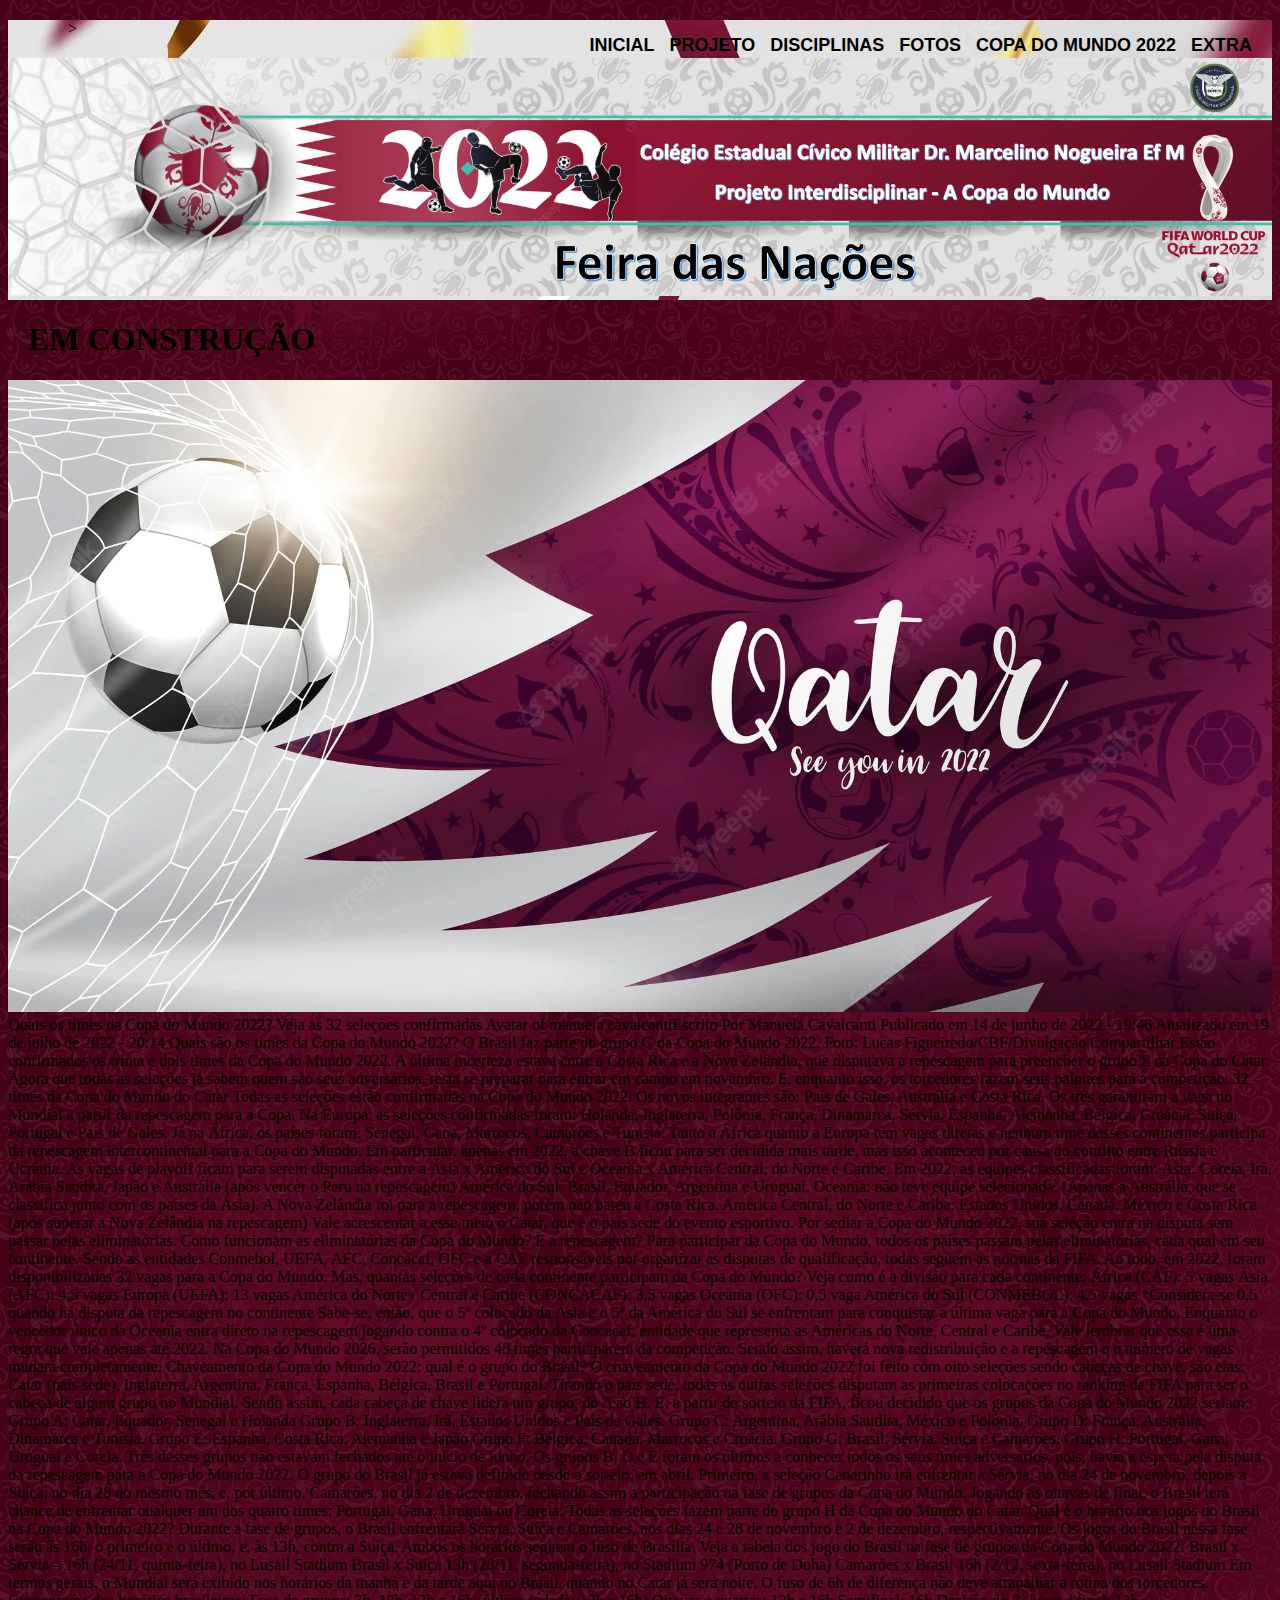
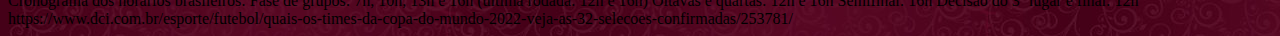
==== bandeiras.html @ 85e20888 "config nav" ====
<!DOCTYPE html>
<html lang="pt-br">
    <head>
        <meta charset="UTF-8">
        <meta http-equiv="X-UA-Compatible" content="IE=edge">
        <meta name="viewport" content="width=device-width, initial-scale=1.0">
        <title>PROJETO Feira das Nações</title>
        
        <link rel="stylesheet" href="style.css">
    </head>
    <body>
        <header>
            <div class="menu">
                <Nav>
                    <ul>
                        <li><a href="extra.html">EXTRA</a></li>>
                        <li><a href="copa2022.html">COPA DO MUNDO 2022</a></li>
                        <li><a href="fotos.html">FOTOS</a></li>
                        <li><a href="disciplina.html">DISCIPLINAS</a></li>
                        <li><a href="projeto.html">PROJETO</a></li>
                        <li><a href="index.html">INICIAL</a></li>
                    </ul>
                </Nav>
            </div>
            <img id="capa" src="imagens/capa3.png">
        </header>
        <div>
            <h1><strong>EM CONSTRUÇÃO</strong></h1>
        </div>
        <footer>
            <img id="rodape" src="imagens/fundo44.webp" alt="CCMPR Projeto Interdiciplinar 2022 _ Copa das Nações">
        </footer>
    </body>
</html>




Quais os times da Copa do Mundo 2022? Veja as 32 seleções confirmadas
Avatar of manuela cavalcantiEscrito Por Manuela Cavalcanti Publicado em 14 de junho de 2022 - 19:46 Atualizado em 19 de julho de 2022 - 20:14
Quais são os times da Copa do Mundo 2022?
O Brasil faz parte do grupo G da Copa do Mundo 2022. Foto: Lucas Figueiredo/CBF/Divulgação
 Compartilhar
Estão confirmados os trinta e dois times da Copa do Mundo 2022. A última incerteza estava entre a Costa Rica e a Nova Zelândia, que disputava a repescagem para preencher o grupo E da Copa do Catar. Agora que todas as seleções já sabem quem são seus adversários, resta se preparar para entrar em campo em novembro. E, enquanto isso, os torcedores fazem seus palpites para a competição.


 32 times da Copa do Mundo do Catar
Todas as seleções estão confirmadas na Copa do Mundo 2022. Os novos integrantes são: País de Gales, Austrália e Costa Rica. Os três garantiram a vaga no Mundial a partir da repescagem para a Copa.

Na Europa, as seleções confirmadas foram: Holanda, Inglaterra, Polônia, França, Dinamarca, Sérvia, Espanha, Alemanha, Bélgica, Croácia, Suíça, Portugal e País de Gales.

Já na África, os países foram: Senegal, Gana, Marrocos, Camarões e Tunisia.

Tanto a África quanto a Europa têm vagas diretas e nenhum time desses continentes participa da repescagem intercontinental para a Copa do Mundo. Em particular, apenas em 2022, a chave B ficou para ser decidida mais tarde, mas isso aconteceu por causa do conflito entre Rússia e Ucrânia.

As vagas de playoff ficam para serem disputadas entre a Ásia x América do Sul e Oceania x América Central, do Norte e Caribe. Em 2022, as equipes classificadas foram:


Ásia: Coreia, Irã, Arábia Saudita, Japão e Austrália (após vencer o Peru na repescagem)

América do Sul: Brasil, Equador, Argentina e Uruguai.

Oceania: não teve equipe selecionada. (Apenas a Austrália, que se classifica junto com os países da Ásia). A Nova Zelândia foi para a repescagem, porém não bateu a Costa Rica.

América Central, do Norte e Caribe: Estados Unidos, Canadá, México e Costa Rica (após superar a Nova Zelândia na repescagem)

Vale acrescentar a esse meio o Catar, que é o país sede do evento esportivo. Por sediar a Copa do Mundo 2022, sua seleção entra na disputa sem passar pelas eliminatórias.

Como funcionam as eliminatórias da Copa do Mundo? E a repescagem?
Para participar da Copa do Mundo, todos os países passam pelas eliminatórias, cada qual em seu continente. Sendo as entidades Conmebol, UEFA, AFC, Concacaf, OFC e a CAF responsáveis por organizar as disputas de qualificação, todas seguem as normas da FIFA.

Ao todo, em 2022, foram disponibilizadas 32 vagas para a Copa do Mundo. Mas, quantas seleções de cada continente participam da Copa do Mundo?

Veja como é a divisão para cada continente:

África (CAF): 5 vagas
Ásia (AFC): 4,5 vagas
Europa (UEFA): 13 vagas
América do Norte / Central e Caribe (CONCACAF): 3,5 vagas
Oceania (OFC): 0,5 vaga
América do Sul (CONMEBOL): 4,5 vagas

*Considera-se 0,5 quando há disputa da repescagem no continente

Sabe-se, então, que o 5º colocado da Ásia e o 5º da América do Sul se enfrentam para conquistar a última vaga para a Copa do Mundo. Enquanto o vencedor único da Oceania entra direto na repescagem jogando contra o 4º colocado da Concacaf, entidade que representa as Américas do Norte, Central e Caribe.


Vale lembrar que essa é uma regra que vale apenas até 2022. Na Copa do Mundo 2026, serão permitidos 48 times participarem da competição. Sendo assim, haverá nova redistribuição e a repescagem e o número de vagas mudará completamente.

Chaveamento da Copa do Mundo 2022: qual é o grupo do Brasil?
O chaveamento da Copa do Mundo 2022 foi feito com oito seleções sendo cabeças de chave, são elas: Catar (país sede), Inglaterra, Argentina, França, Espanha, Bélgica, Brasil e Portugal. Tirando o país sede, todas as outras seleções disputam as primeiras colocações no ranking da FIFA para ser o cabeça de algum grupo no Mundial.

Sendo assim, cada cabeça de chave lidera um grupo, do A ao H. E, a partir do sorteio da FIFA, ficou decidido que os grupos da Copa do Mundo 2022 seriam:


Grupo A: Catar, Equador, Senegal e Holanda
Grupo B: Inglaterra, Irã, Estados Unidos e País de Gales.
Grupo C: Argentina, Arábia Saudita, México e Polônia.
Grupo D: França, Austrália, Dinamarca e Tunísia.
Grupo E: Espanha, Costa Rica, Alemanha e Japão
Grupo F: Bélgica, Canadá, Marrocos e Croácia.
Grupo G: Brasil, Sérvia, Suíça e Camarões.
Grupo H: Portugal, Gana, Uruguai e Coreia.

Três desses grupos não estavam fechados até o início de junho. Os grupos B, D e E foram os últimos a conhecer todos os seus times adversários, pois, havia a espera pela disputa da repescagem para a Copa do Mundo 2022.

O grupo do Brasil já estava definido desde o sorteio, em abril. Primeiro, a seleção Canarinho irá enfrentar a Sérvia, no dia 24 de novembro, depois a Suíça, no dia 28 do mesmo mês, e, por último, Camarões, no dia 2 de dezembro, fechando assim a participação na fase de grupos da Copa do Mundo.


Jogando as oitavas de final, o Brasil terá chance de enfrentar qualquer um dos quatro times: Portugal, Gana, Uruguai ou Coreia. Todas as seleções fazem parte do grupo H da Copa do Mundo do Catar.

Qual é o horário dos jogos do Brasil na Copa do Mundo 2022?
Durante a fase de grupos, o Brasil enfrentará Sérvia, Suíça e Camarões, nos dias 24 e 28 de novembro e 2 de dezembro, respectivamente. Os jogos do Brasil nessa fase serão às 16h, o primeiro e o último, e, às 13h, contra a Suíça. Ambos os horários seguem o fuso de Brasília.

Veja a tabela dos jogo do Brasil na fase de grupos da Copa do Mundo 2022:

Brasil x Sérvia – 16h (24/11, quinta-feira), no Lusail Stadium
Brasil x Suíça 13h (28/11, segunda-feira), no Stadium 974 (Porto de Doha)
Camarões x Brasil 16h (2/12, sexta-feira), no Lusail Stadium


Em termos gerais, o Mundial será exibido nos horários da manhã e da tarde aqui no Brasil, quando no Catar já será noite. O fuso de 6h de diferença não deve atrapalhar a rotina dos torcedores.

Cronograma dos horários brasileiros:

Fase de grupos: 7h, 10h, 13h e 16h (última rodada: 12h e 16h)
Oitavas e quartas: 12h e 16h
Semifinal: 16h
Decisão do 3º lugar e final: 12h

https://www.dci.com.br/esporte/futebol/quais-os-times-da-copa-do-mundo-2022-veja-as-32-selecoes-confirmadas/253781/
---- style.css ----
nav li {
    display: inline;
    font: 1.1em sans-serif;
    float: right;
    margin: 15px 0 0 15px;
    text-decoration: none;
}

nav a {
    color: rgb(0, 0, 0);
    text-transform: uppercase;
    font-weight: bold;
    font-size: 18px;
    text-decoration: none;
}

nav a:hover {
    font-size: 18px;
    color: rgb(255, 255, 255);
}

body {
    background-image:url("imagens/fundo33.jpg");
}

#capa {
    width: 100%;
    float: center;
}

header { 
    background-image:url("imagens/fundo9.webp");
}

.titulo {
    color: #ffffff;
    text-align: center;
    margin: 30px;
}

h1 {
    border: 3px;
    font-size: 2em;
    font-weight: bolder; 
}

h2 {
    border: 3px;
    font-size: 1.5em;
    font-weight: bolder; 
}

.texto-principal {
    margin-right: 20%; 
}

div {
    margin: 20px;
}

h3 {
    color:  #ffffff;
    margin-left: 40px;
    margin-right: 20px;
    text-align: justify;
    font-weight: bolder;
    font-size: 1.3em;
}

p {
    color:  #ffffff;
    margin-left: 40px;
    text-align: justify;
    margin-right: 20px;
    font-size: 1.05em;
    margin-top: 5px;
    margin-bottom: 5px;
}

li {
    color:  #ffffff;
    margin-left: 40px;
    margin-right: 20px;
    text-align: justify;
    font-size: 1.05em;
    margin-top: 5px;
    margin-bottom: 5px;
}

.itens {
	color:  black;
	text-decoration: underline;
}

.tabela {
    align-items: center;
}

table {
    color:  black;
    margin-left: 40px;
    border-color: black;
    margin-right: 20px;
    font-size: 1em;
    align-items: center;
    border: 1px black;
}

th {
    color:  black;
    margin-left: 40px;
    text-align: center;
    font-size: 1.05em;
}
td {
    color:  black;
    text-align: center;
    font-size: 1.05em;
}

#bandeira {
    width: 80px;
    text-align: center;
    border: 0.1px solid black;
}

#carouselExampleInterval{
    size: 30%;
    width: 50px;
}

.mascot {
    height: 300px;
    justify-content: center;
    margin: 20px;
}

#bandeiras {
    width: 100px;
    text-align: center;
    border: 0.1px solid black;
}

.copa {
    height: 300px;
    justify-content: center;
    margin: 20px;
}

#mapa {
    width: 70%;
    justify-content: center;
}

#Ranking{
    color: black;
    background-image: url(imagens/3267214-fundo-branco-limpo-moderno-grátis-vetor.jpg);
    width: 100%;
    float: center;
}

.Ranking{
    color: black;
}
td, li {
    color: black;
}

.mascote {
    width: 20%;
    justify-content: left;
    margin-left: 20px;
}

.container {
    display: flex;
    align-items: center;
    justify-content: center; 
}

h4 {
    color:  #ffffff;
    margin: 20px;
    text-align: justify;
    font-size: 1.05em;
}

#rodape {
    width: 100%;
    float: center;
}
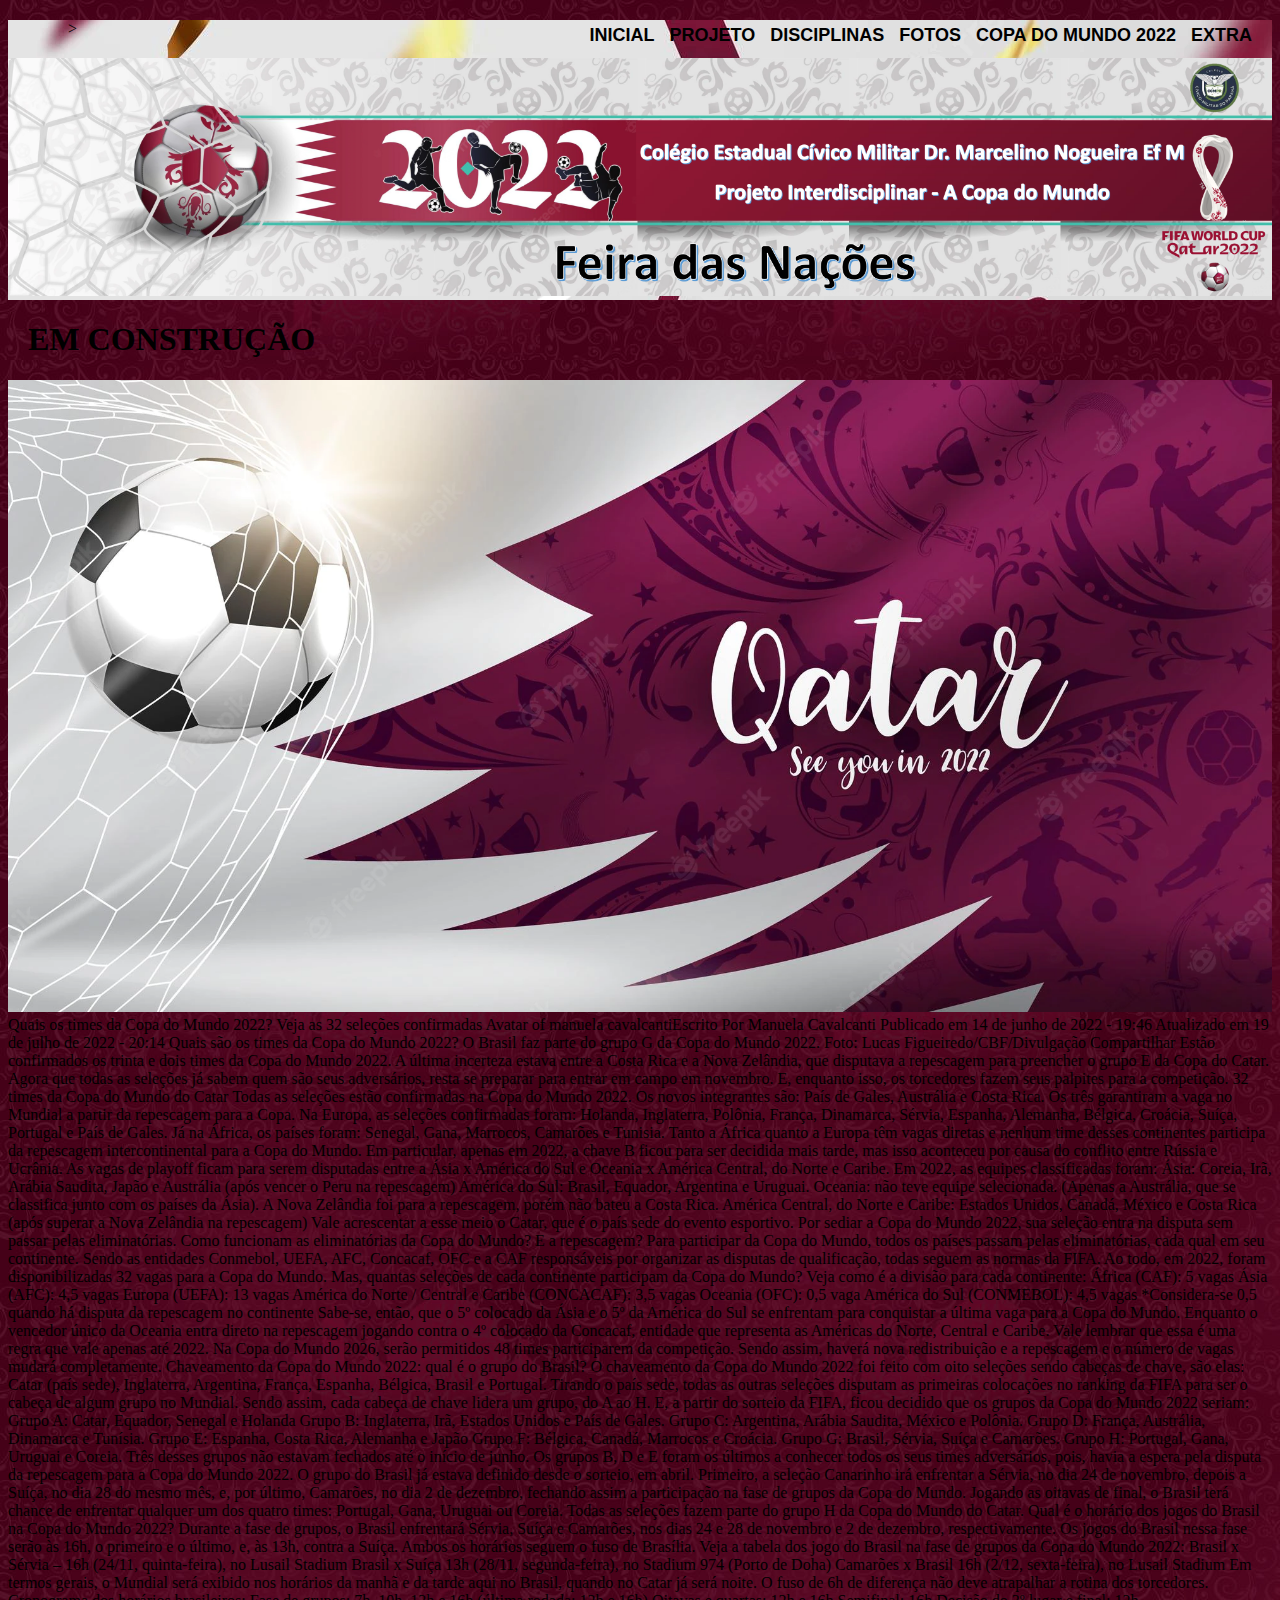
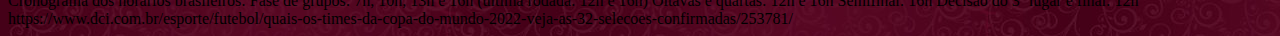
==== commit e12daf81: "reset" ====
--- a/bandeiras.html
+++ b/bandeiras.html
@@ -5,7 +5,7 @@
         <meta http-equiv="X-UA-Compatible" content="IE=edge">
         <meta name="viewport" content="width=device-width, initial-scale=1.0">
         <title>PROJETO Feira das Nações</title>
-        
+        <link rel="stylesheet" href="reset.css">
         <link rel="stylesheet" href="style.css">
     </head>
     <body>
--- a/style.css
+++ b/style.css
@@ -2,7 +2,7 @@
     display: inline;
     font: 1.1em sans-serif;
     float: right;
-    margin: 15px 0 0 15px;
+    margin: 5px 0 0 15px;
     text-decoration: none;
 }
 
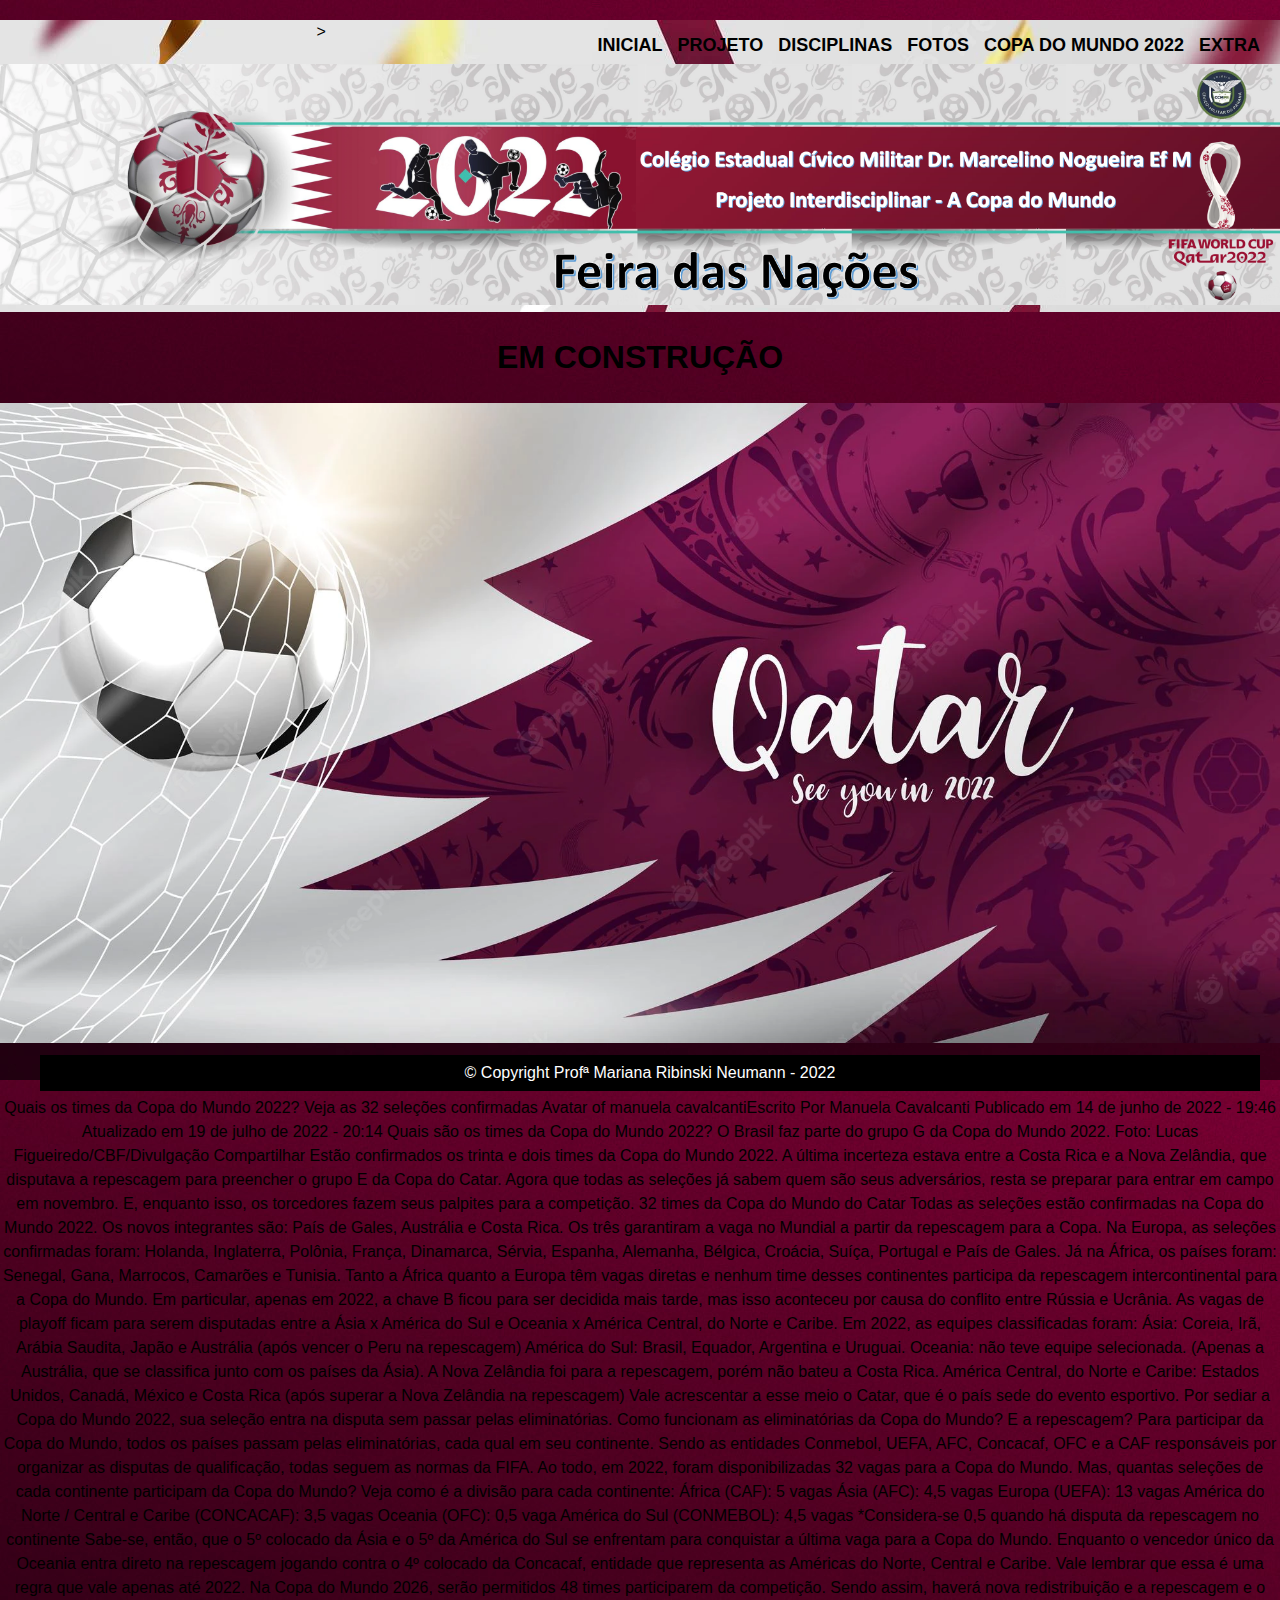
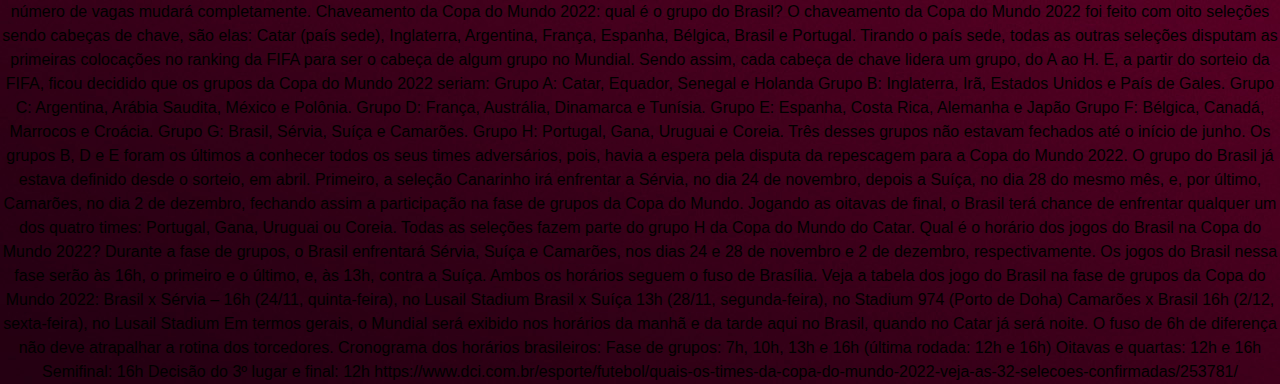
==== commit be657083: "rodape e fundo" ====
--- a/bandeiras.html
+++ b/bandeiras.html
@@ -29,6 +29,7 @@
         </div>
         <footer>
             <img id="rodape" src="imagens/fundo44.webp" alt="CCMPR Projeto Interdiciplinar 2022 _ Copa das Nações">
+            <p class="copyright">&copy; Copyright Profª Mariana Ribinski Neumann - 2022</p>
         </footer>
     </body>
 </html>
--- a/style.css
+++ b/style.css
@@ -2,7 +2,7 @@
     display: inline;
     font: 1.1em sans-serif;
     float: right;
-    margin: 5px 0 0 15px;
+    margin: 15px 0 0 15px;
     text-decoration: none;
 }
 
@@ -20,7 +20,12 @@
 }
 
 body {
-    background-image:url("imagens/fundo33.jpg");
+    margin: 0;
+    padding: 0;
+    background-image:url("imagens/01-FIFA-World-Cup-Qatar-2022-PPT-Background-by-SlidesCorner.jpg");
+    line-height: 1.5;
+    text-align: center;
+    font-family: sans-serif;
 }
 
 #capa {
@@ -30,12 +35,13 @@
 
 header { 
     background-image:url("imagens/fundo9.webp");
+    position:static;
 }
 
 .titulo {
     color: #ffffff;
     text-align: center;
-    margin: 30px;
+    margin: 10px;
 }
 
 h1 {
@@ -50,8 +56,11 @@
     font-weight: bolder; 
 }
 
-.texto-principal {
-    margin-right: 20%; 
+.titulo2 {
+    color: #ffffff;
+    text-align: center;
+    margin: 10px;
+    border: 1px dotted white;
 }
 
 div {
@@ -93,35 +102,56 @@
 }
 
 .tabela {
-    align-items: center;
+    align: center;
 }
 
 table {
     color:  black;
-    margin-left: 40px;
+    margin: 0 20px 0 20px;
     border-color: black;
-    margin-right: 20px;
-    font-size: 1em;
-    align-items: center;
-    border: 1px black;
+    font-size: 1.05em;
+    align: center;
+    vertical-align: middle;
 }
 
 th {
-    color:  black;
-    margin-left: 40px;
-    text-align: center;
-    font-size: 1.05em;
+    color:  black;    
+    text-transform: uppercase;
+    font-weight: bold;
+    margin-left: 40px;
+    text-align: center;
+    vertical-align: middle;
+    font-size: 1.05em;
+    border: 2px solid rgba(163, 0, 63, 0.588);
+    padding: 10px;
 }
 td {
     color:  black;
     text-align: center;
-    font-size: 1.05em;
+    vertical-align: middle;
+    font-size: 1.05em;
+    border: 2px solid rgba(163, 0, 63, 0.588);
+    padding: 10px;
+}
+
+.turma {
+    font-weight: bold;
+    text-align: center;
+    vertical-align: middle;
+}
+
+.espaço {
+    font-size: 0;
+    margin: 0;
+    line-height: 0.5;
 }
 
 #bandeira {
     width: 80px;
     text-align: center;
-    border: 0.1px solid black;
+    border: 0.1px solid black;    
+    margin: 5px;
+    vertical-align: middle;
 }
 
 #carouselExampleInterval{
@@ -132,13 +162,15 @@
 .mascot {
     height: 300px;
     justify-content: center;
-    margin: 20px;
+    margin: 0px;
 }
 
 #bandeiras {
     width: 100px;
     text-align: center;
-    border: 0.1px solid black;
+    border: 0.1px solid black;    
+    margin: 5px;
+    vertical-align: middle;
 }
 
 .copa {
@@ -152,9 +184,29 @@
     justify-content: center;
 }
 
+#tabela {
+    width: 49%;
+    justify-content: center;
+    margin: 0;
+    align:center;
+}
+
+#estadio1 {
+    width: 40%;
+    justify-content: center;
+    vertical-align: top;
+    color: white;
+}
+
+#estadio2 {
+    width: 50%;
+    justify-content: center;
+    vertical-align: middle;
+}
+
 #Ranking{
     color: black;
-    background-image: url(imagens/3267214-fundo-branco-limpo-moderno-grátis-vetor.jpg);
+    background-image: url(imagens/istockphoto-1255695269-612x612.jpg);
     width: 100%;
     float: center;
 }
@@ -164,6 +216,17 @@
 }
 td, li {
     color: black;
+    vertical-align: middle;
+}
+
+.topicos {
+    color:  #ffffff;
+    margin-left: 40px;
+    margin-right: 20px;
+    text-align: justify;
+    font-size: 1.05em;
+    margin-top: 5px;
+    margin-bottom: 5px;
 }
 
 .mascote {
@@ -188,4 +251,59 @@
 #rodape {
     width: 100%;
     float: center;
+}
+
+.copyright {
+    color:  white;
+    text-align: center;
+    font-size: 1em;
+    border: rgb(0, 0, 0) solid 1px;
+    background-color: rgb(0, 0, 0);
+    padding: 5px;
+}
+
+.vertical {
+    height: 250px;
+    width: 2px;
+}
+
+.relative {
+    padding: 20px;
+    border: 3px dotted yellow;
+    background-color: lightcyan;
+    position: relative;
+    color: royalblue;
+}
+
+.alterado {
+    top: 10px;
+    left: 10px;
+}
+
+.absolute {
+    height: 10px;
+    width: 140px;
+    border: 1px solid blue;
+    background-color: blueviolet;
+    position: absolute;
+    top: 20px;
+    right:20px;   
+}
+
+.fixed {
+    background-color: lightpink;
+    color:black;
+    text-align: center;
+    position: fixed;
+    top: 50px;
+    left: 50px;
+}
+
+.sticky {
+    background-color:peru;
+    color:brown;
+    text-align: center;
+    position: sticky;
+    top: 0px;
+    left: 150px;
 }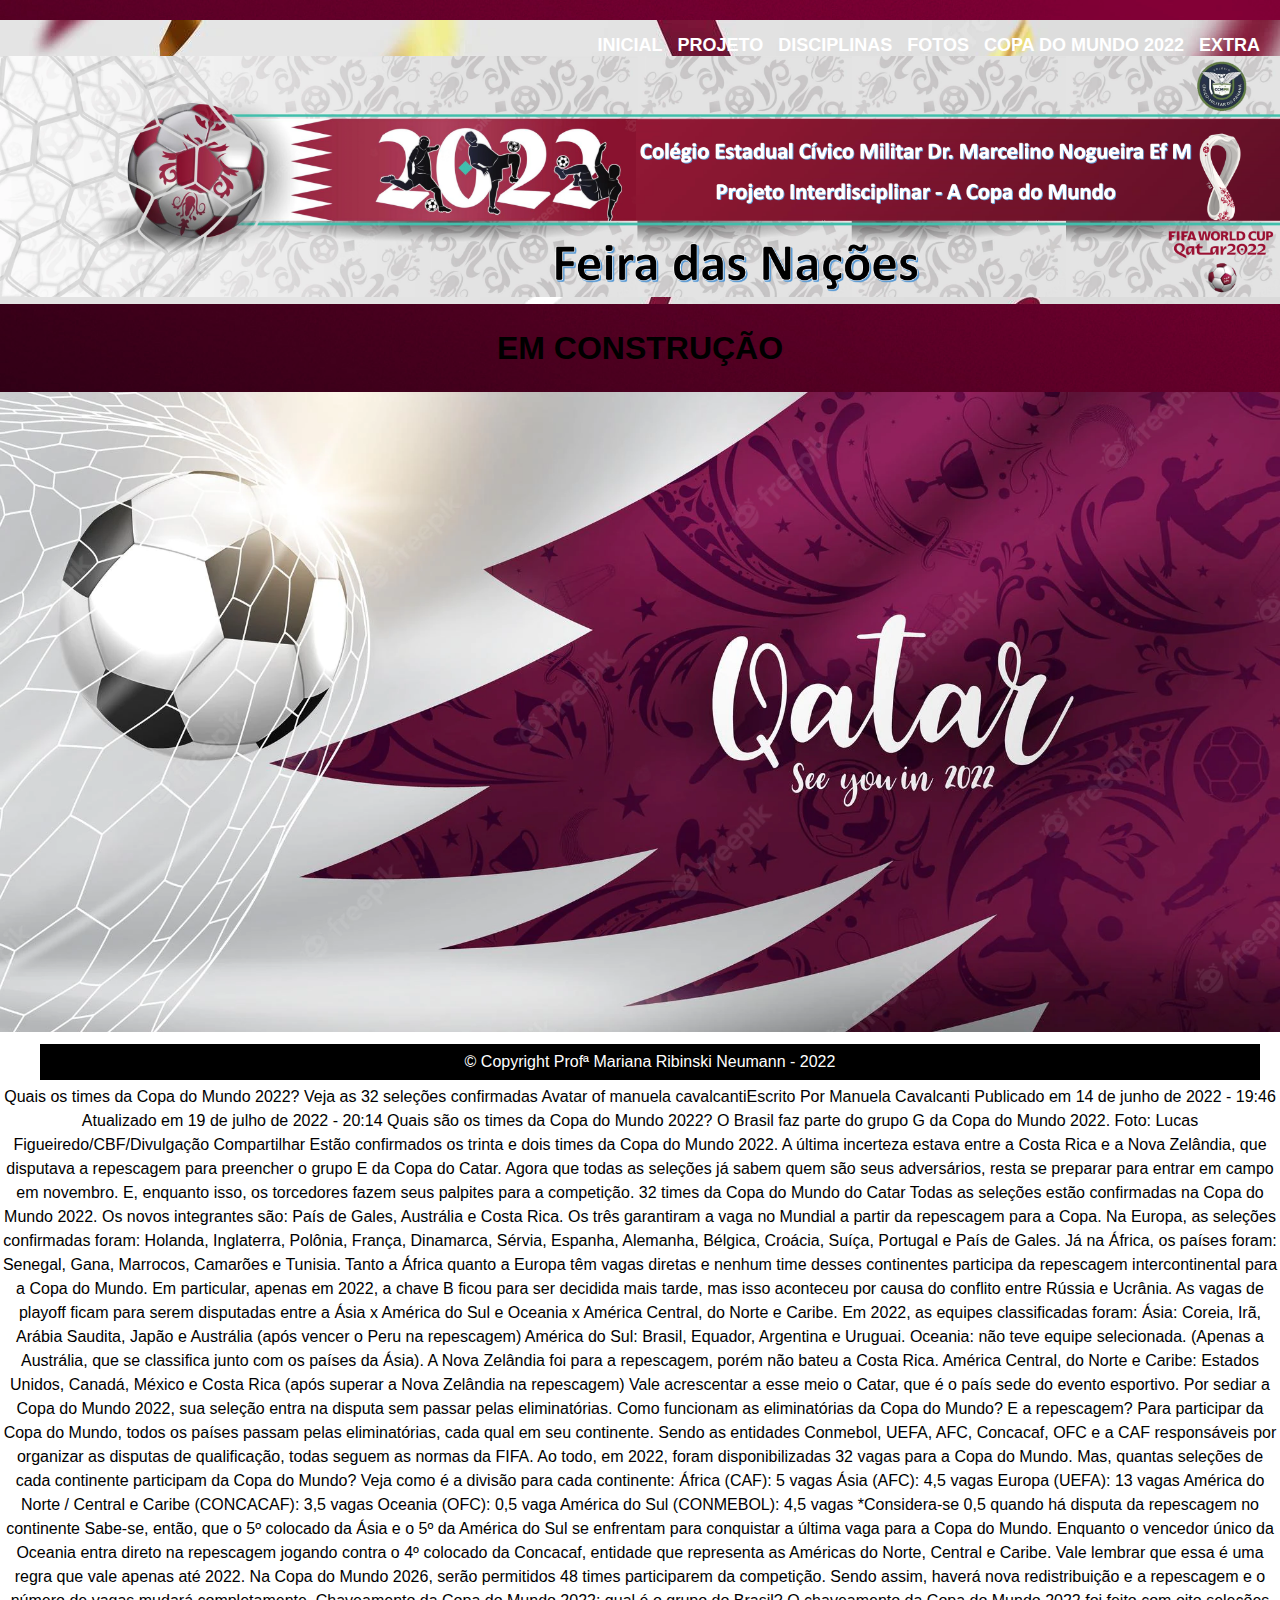
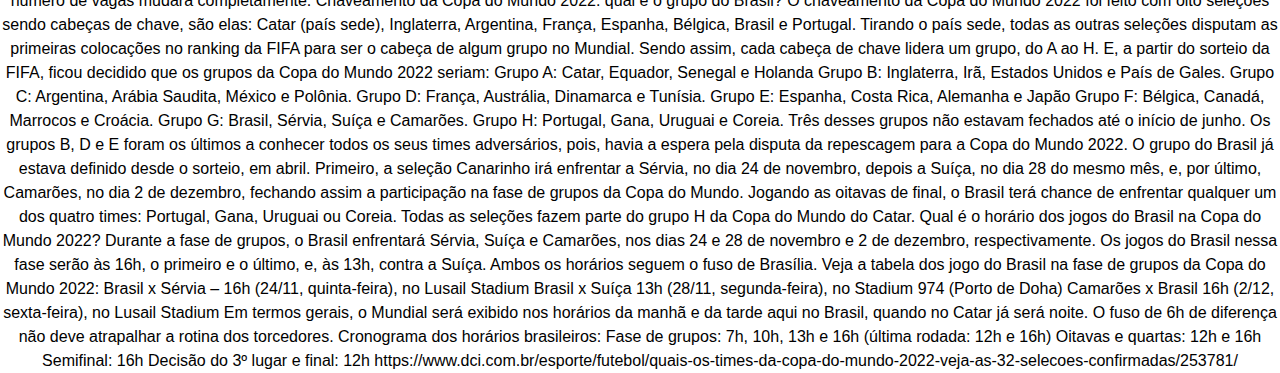
==== commit 207e0617: "n" ====
--- a/bandeiras.html
+++ b/bandeiras.html
@@ -13,7 +13,7 @@
             <div class="menu">
                 <Nav>
                     <ul>
-                        <li><a href="extra.html">EXTRA</a></li>>
+                        <li><a href="extra.html">EXTRA</a></li>
                         <li><a href="copa2022.html">COPA DO MUNDO 2022</a></li>
                         <li><a href="fotos.html">FOTOS</a></li>
                         <li><a href="disciplina.html">DISCIPLINAS</a></li>
--- a/style.css
+++ b/style.css
@@ -1,3 +1,8 @@
+* {
+    margin: 0;
+    padding: 0;
+    box-sizing: 0;
+}
 nav li {
     display: inline;
     font: 1.1em sans-serif;
@@ -7,7 +12,7 @@
 }
 
 nav a {
-    color: rgb(0, 0, 0);
+    color: rgb(255, 255, 255);
     text-transform: uppercase;
     font-weight: bold;
     font-size: 18px;
@@ -16,16 +21,30 @@
 
 nav a:hover {
     font-size: 18px;
-    color: rgb(255, 255, 255);
+    color: rgb(0, 0, 0);
+}
+a {
+    color: white;
+    font-size: 1.05em;
+    text-decoration: underline;
+}
+
+a:hover {
+    font-size: 1.05em;
+    color: black;
 }
 
 body {
     margin: 0;
     padding: 0;
+    line-height: 1.5;
+    text-align: center;
+    font-family: sans-serif;    
     background-image:url("imagens/01-FIFA-World-Cup-Qatar-2022-PPT-Background-by-SlidesCorner.jpg");
-    line-height: 1.5;
-    text-align: center;
-    font-family: sans-serif;
+    background-size: 100%;
+    background-repeat:no-repeat;
+    background-attachment: fixed;    
+    background-position: right top;
 }
 
 #capa {
@@ -106,31 +125,31 @@
 }
 
 table {
-    color:  black;
+    color:  white;
     margin: 0 20px 0 20px;
-    border-color: black;
+    border-color: white solid 2px;
     font-size: 1.05em;
     align: center;
     vertical-align: middle;
 }
 
 th {
-    color:  black;    
+    color:  white;   
     text-transform: uppercase;
     font-weight: bold;
     margin-left: 40px;
     text-align: center;
     vertical-align: middle;
     font-size: 1.05em;
-    border: 2px solid rgba(163, 0, 63, 0.588);
+    border: 2px solid white;
     padding: 10px;
 }
 td {
-    color:  black;
-    text-align: center;
-    vertical-align: middle;
-    font-size: 1.05em;
-    border: 2px solid rgba(163, 0, 63, 0.588);
+    color:  white;
+    text-align: center;
+    vertical-align: middle;
+    font-size: 1.05em;
+    border: 2px solid white;
     padding: 10px;
 }
 
@@ -205,17 +224,16 @@
 }
 
 #Ranking{
-    color: black;
-    background-image: url(imagens/istockphoto-1255695269-612x612.jpg);
+    color:  white;
     width: 100%;
     float: center;
 }
 
 .Ranking{
-    color: black;
+    color:  white;
 }
 td, li {
-    color: black;
+    color:  white;
     vertical-align: middle;
 }
 
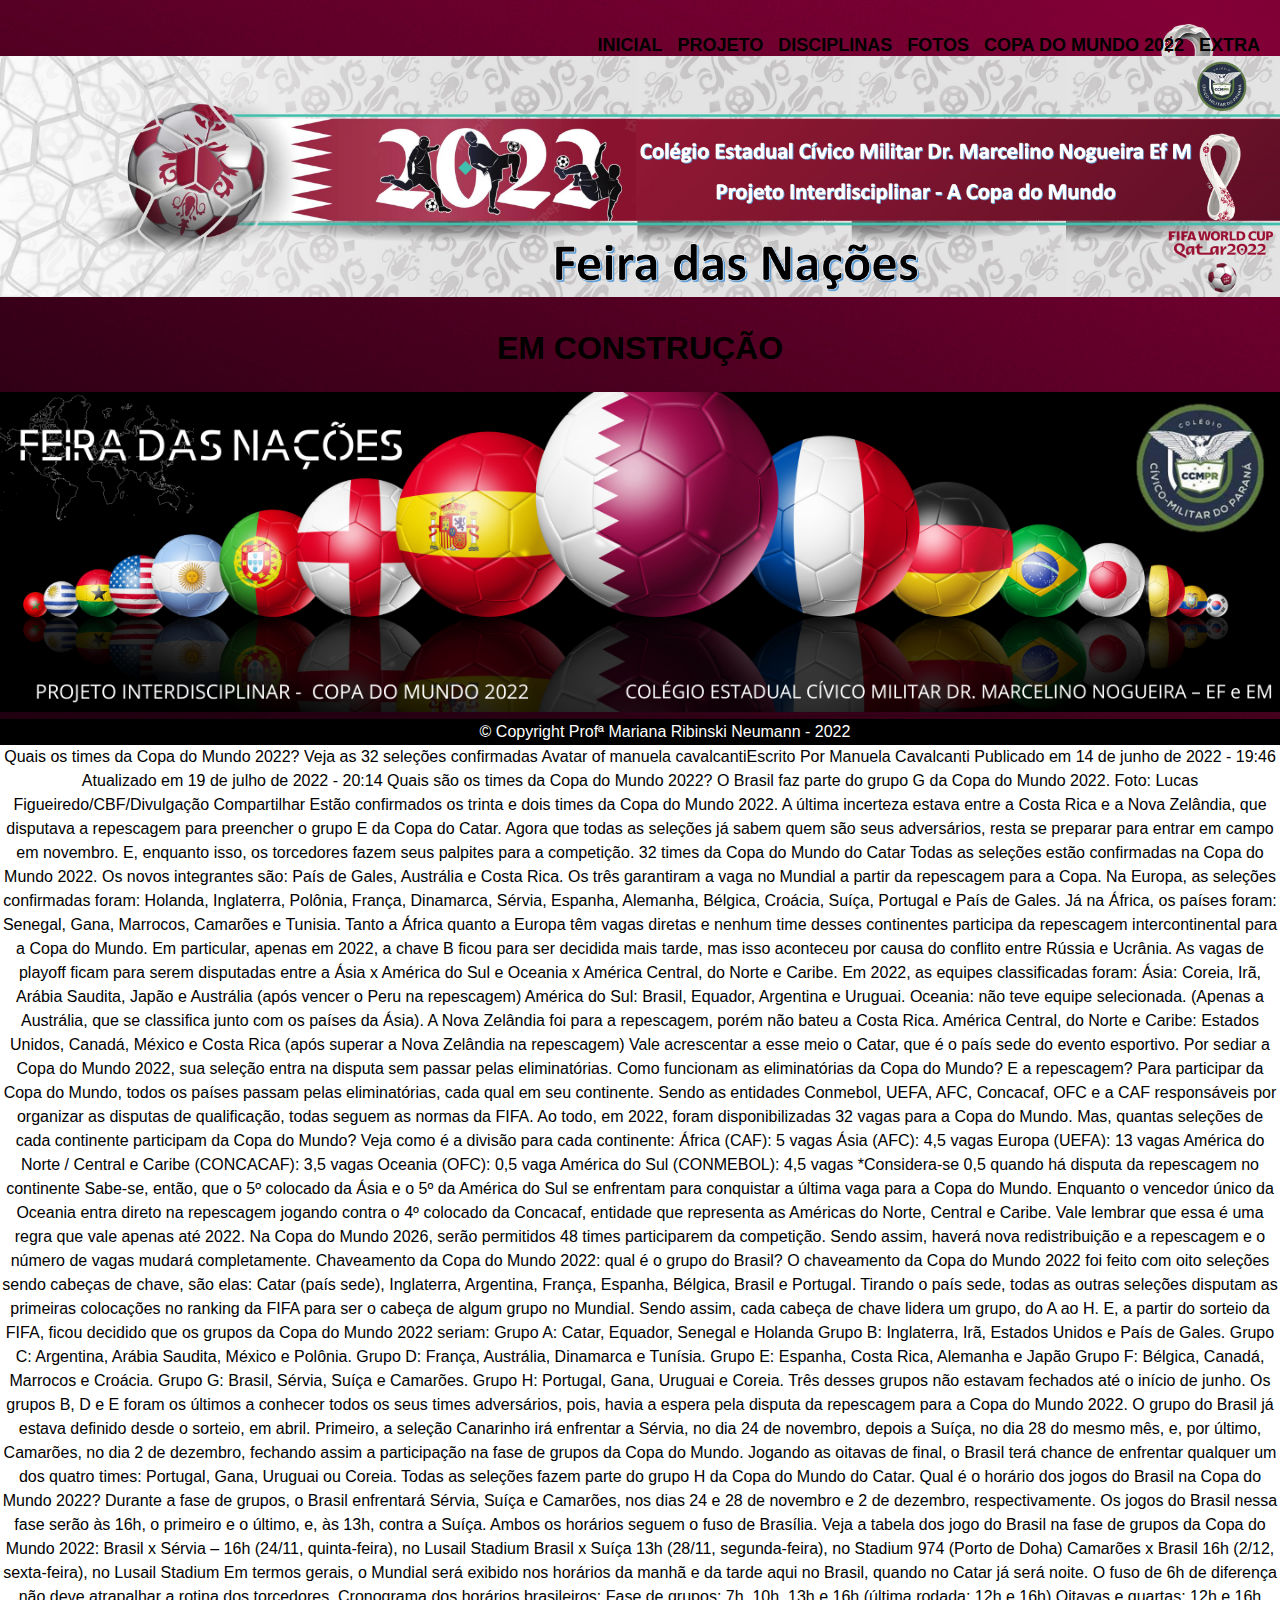
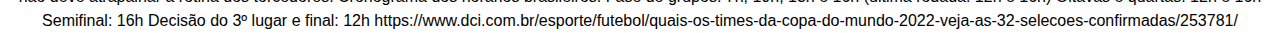
==== commit 02ffa8ba: "rodapé" ====
--- a/bandeiras.html
+++ b/bandeiras.html
@@ -28,7 +28,7 @@
             <h1><strong>EM CONSTRUÇÃO</strong></h1>
         </div>
         <footer>
-            <img id="rodape" src="imagens/fundo44.webp" alt="CCMPR Projeto Interdiciplinar 2022 _ Copa das Nações">
+            <img id="rodape" src="imagens/RODAPÉ PROJETO.png" alt="CCMPR Projeto Interdiciplinar 2022 _ Copa das Nações">
             <p class="copyright">&copy; Copyright Profª Mariana Ribinski Neumann - 2022</p>
         </footer>
     </body>
--- a/style.css
+++ b/style.css
@@ -1,7 +1,11 @@
 * {
     margin: 0;
-    padding: 0;
+    padding: 0 0 0 0;
     box-sizing: 0;
+}
+nav {
+    background-image:url("imagens/fundo9.webp");
+    position:static
 }
 nav li {
     display: inline;
@@ -9,34 +13,39 @@
     float: right;
     margin: 15px 0 0 15px;
     text-decoration: none;
+    padding: 0 0 0 0;    
 }
 
 nav a {
-    color: rgb(255, 255, 255);
+    color: black;
     text-transform: uppercase;
     font-weight: bold;
     font-size: 18px;
     text-decoration: none;
+    padding: 0 0 0 0;
 }
 
 nav a:hover {
     font-size: 18px;
-    color: rgb(0, 0, 0);
-}
-a {
     color: white;
+    padding: 0 0 0 0;
+}
+td a {
+    color: white;
     font-size: 1.05em;
     text-decoration: underline;
-}
-
-a:hover {
+    padding: 0 0 0 0;
+}
+
+td a:hover {
     font-size: 1.05em;
     color: black;
+    padding: 0 0 0 0;
 }
 
 body {
     margin: 0;
-    padding: 0;
+    padding: 0 0 0 0;
     line-height: 1.5;
     text-align: center;
     font-family: sans-serif;    
@@ -53,7 +62,6 @@
 }
 
 header { 
-    background-image:url("imagens/fundo9.webp");
     position:static;
 }
 
@@ -103,6 +111,7 @@
     font-size: 1.05em;
     margin-top: 5px;
     margin-bottom: 5px;
+    text-indent: 50px;
 }
 
 li {
@@ -277,7 +286,8 @@
     font-size: 1em;
     border: rgb(0, 0, 0) solid 1px;
     background-color: rgb(0, 0, 0);
-    padding: 5px;
+    padding: 0 0 0 0;
+    margin: 0 0 0 0;
 }
 
 .vertical {
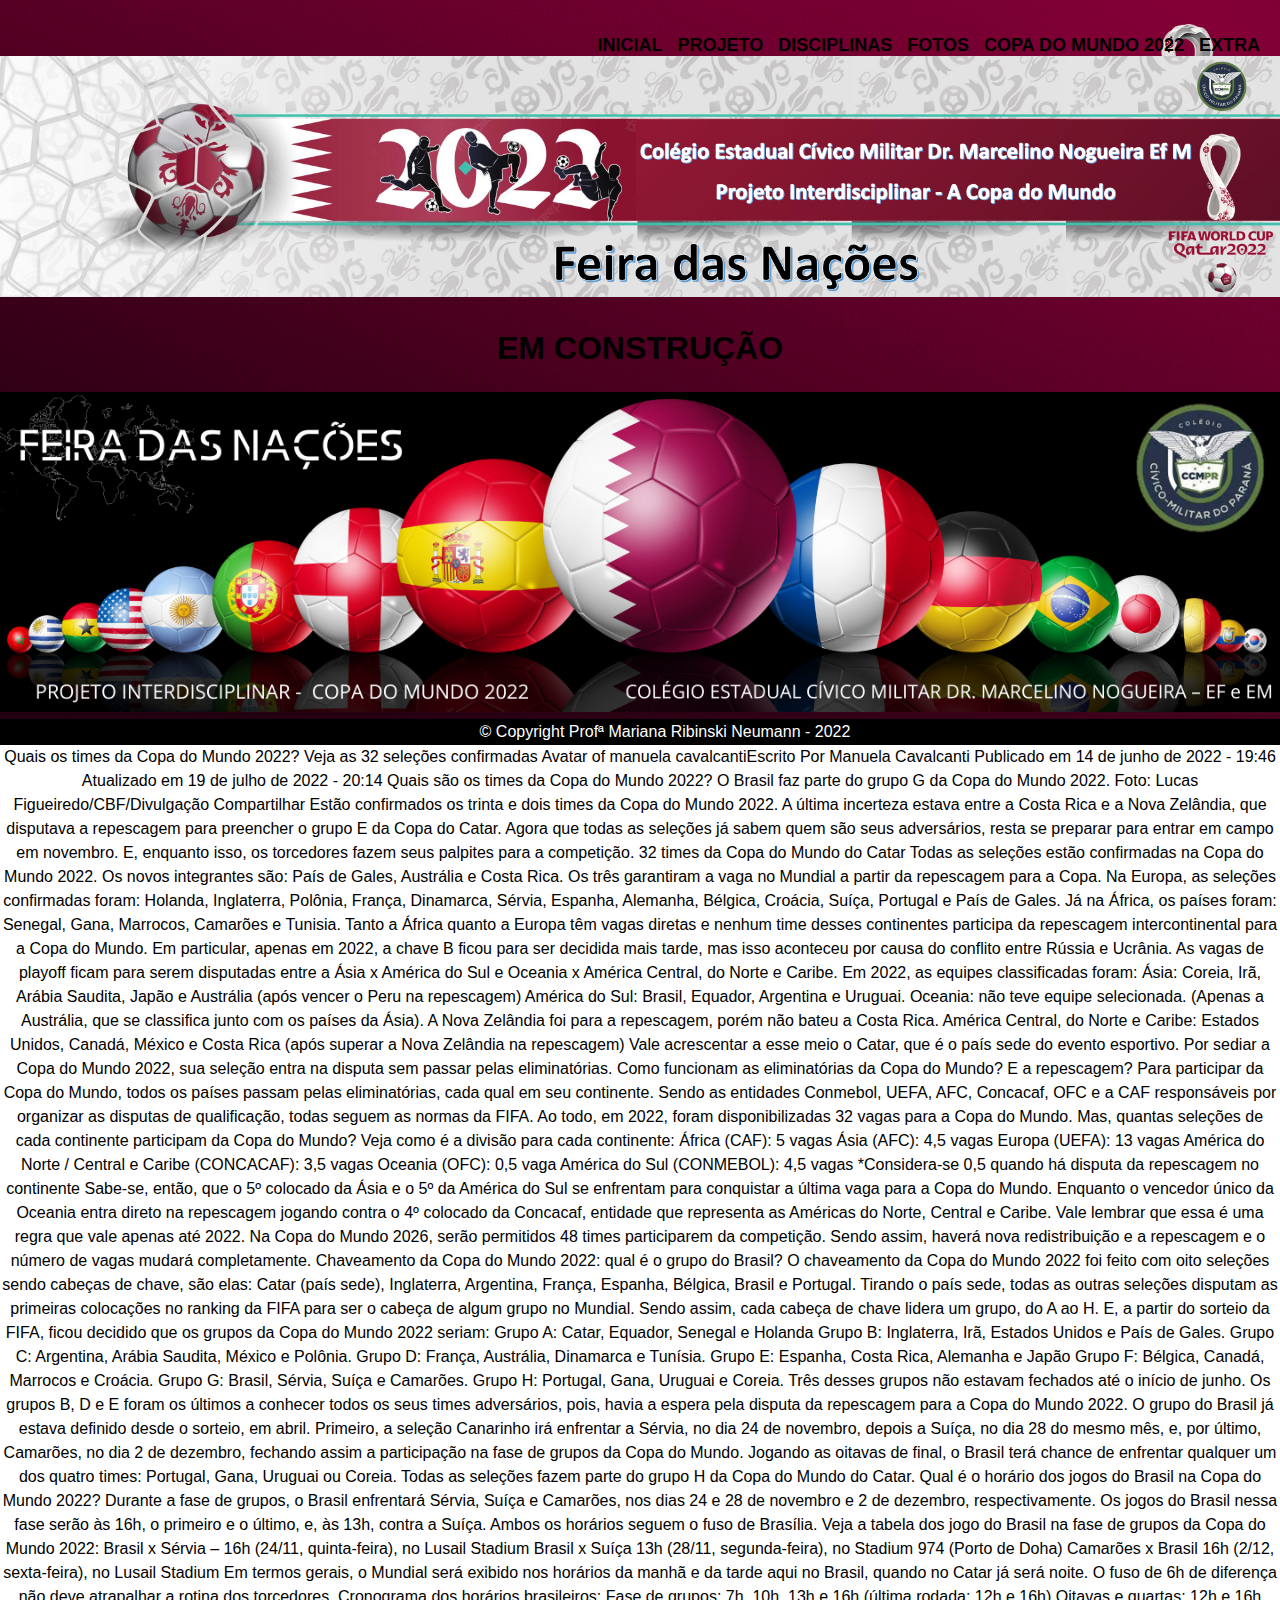
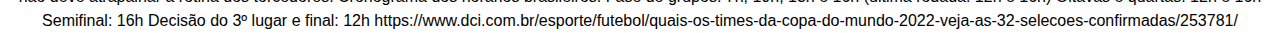
==== commit 25559c99: "rodape" ====
--- a/bandeiras.html
+++ b/bandeiras.html
@@ -28,7 +28,7 @@
             <h1><strong>EM CONSTRUÇÃO</strong></h1>
         </div>
         <footer>
-            <img id="rodape" src="imagens/RODAPÉ PROJETO.png" alt="CCMPR Projeto Interdiciplinar 2022 _ Copa das Nações">
+            <img id="rodape" src="imagens/RODAPÉ PROJETO1.png" alt="CCMPR Projeto Interdiciplinar 2022 _ Copa das Nações">
             <p class="copyright">&copy; Copyright Profª Mariana Ribinski Neumann - 2022</p>
         </footer>
     </body>
--- a/style.css
+++ b/style.css
@@ -278,6 +278,8 @@
 #rodape {
     width: 100%;
     float: center;
+    padding: 0 0 0 0;
+    margin: 0 0 0 0;
 }
 
 .copyright {
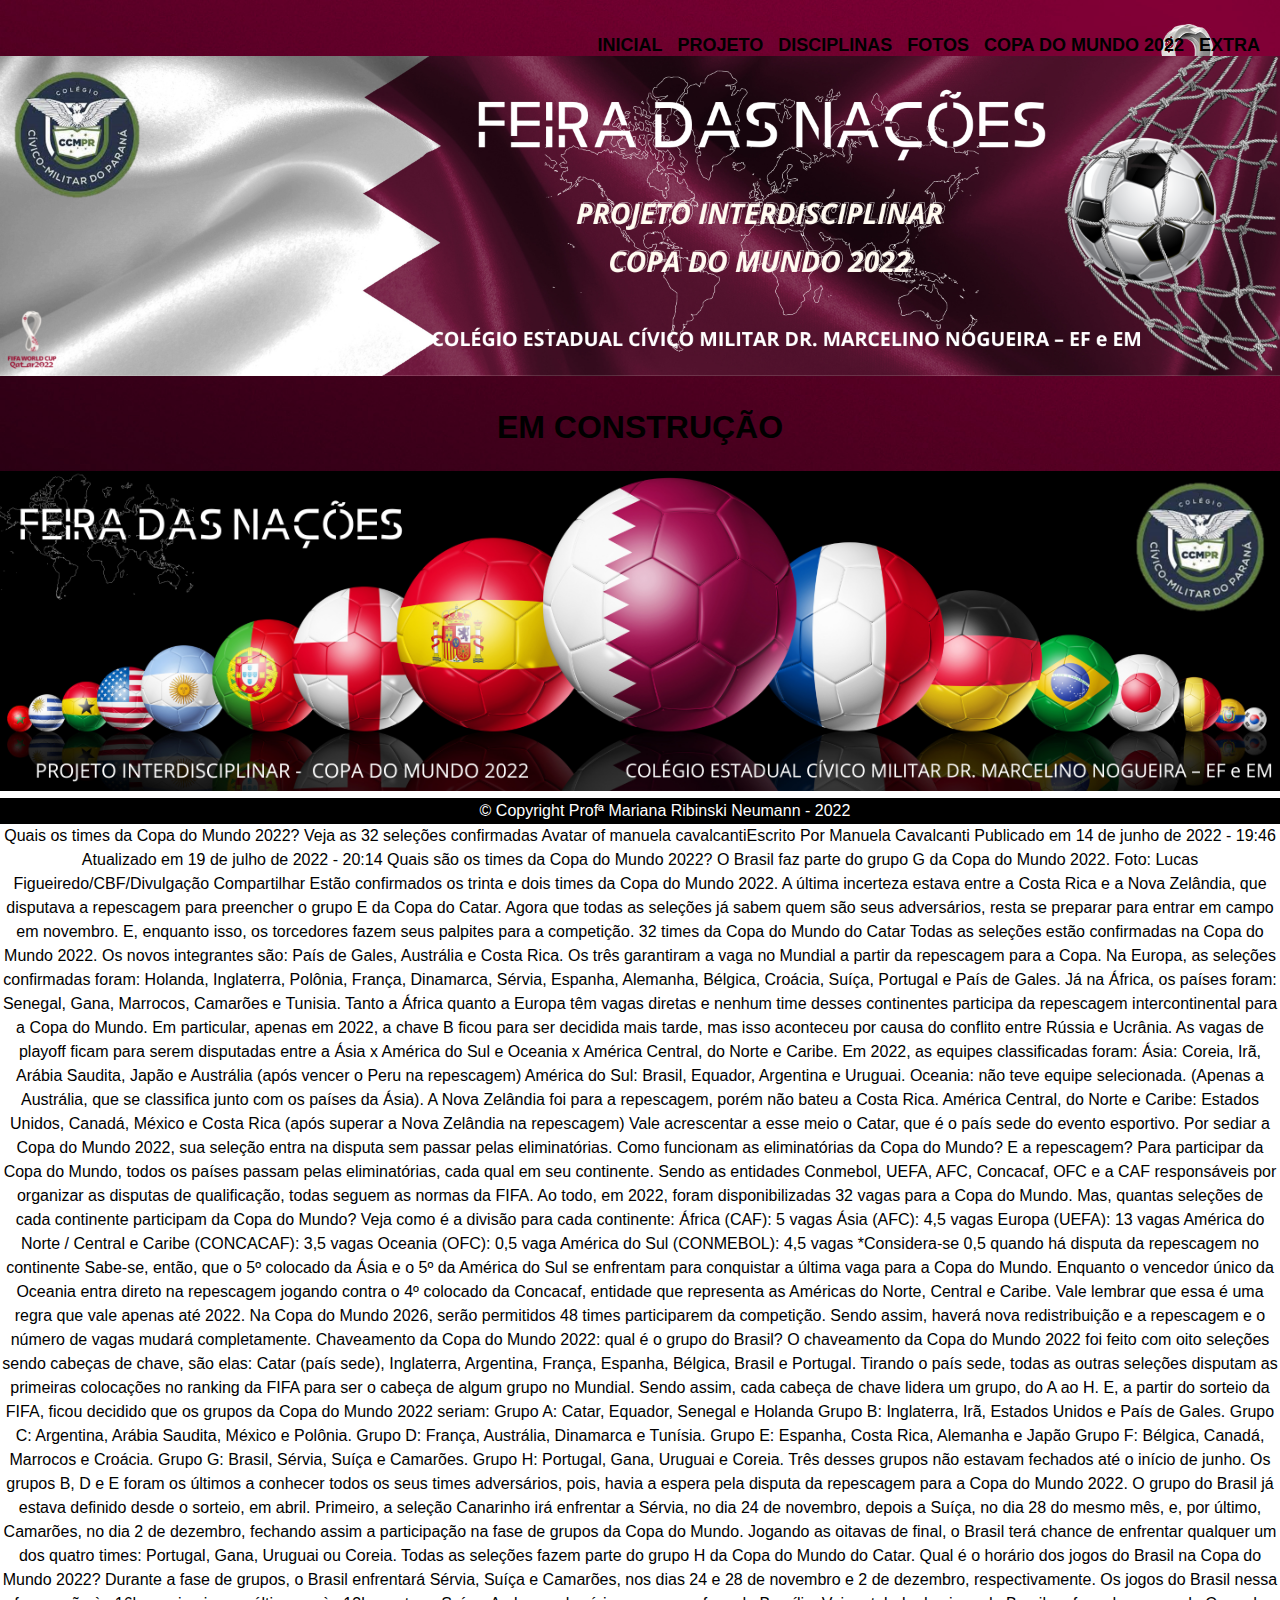
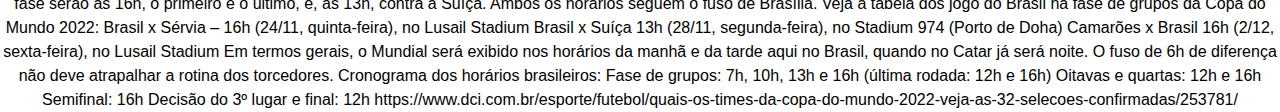
==== commit 2b7bb5a5: "CAPA" ====
--- a/bandeiras.html
+++ b/bandeiras.html
@@ -22,7 +22,7 @@
                     </ul>
                 </Nav>
             </div>
-            <img id="capa" src="imagens/capa3.png">
+            <img id="capa" src="imagens/CAPA PROJETO.png">
         </header>
         <div>
             <h1><strong>EM CONSTRUÇÃO</strong></h1>
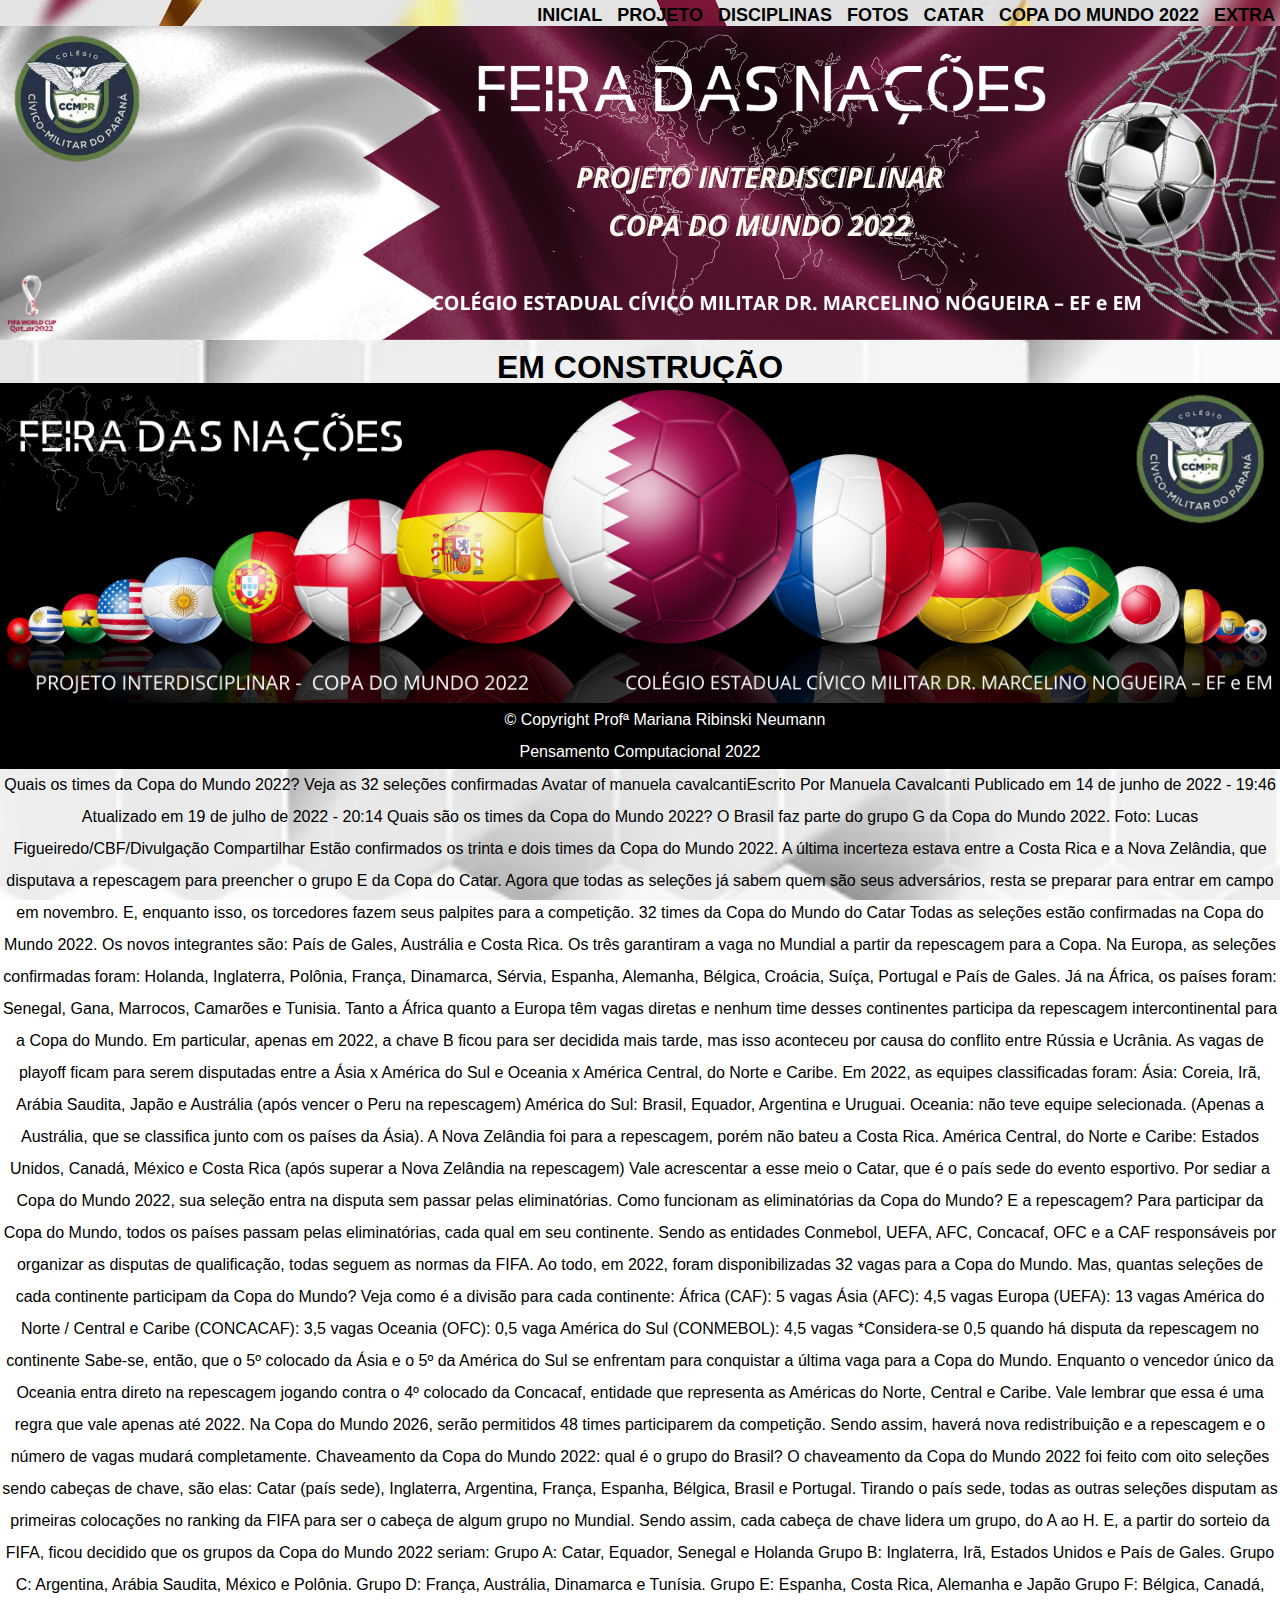
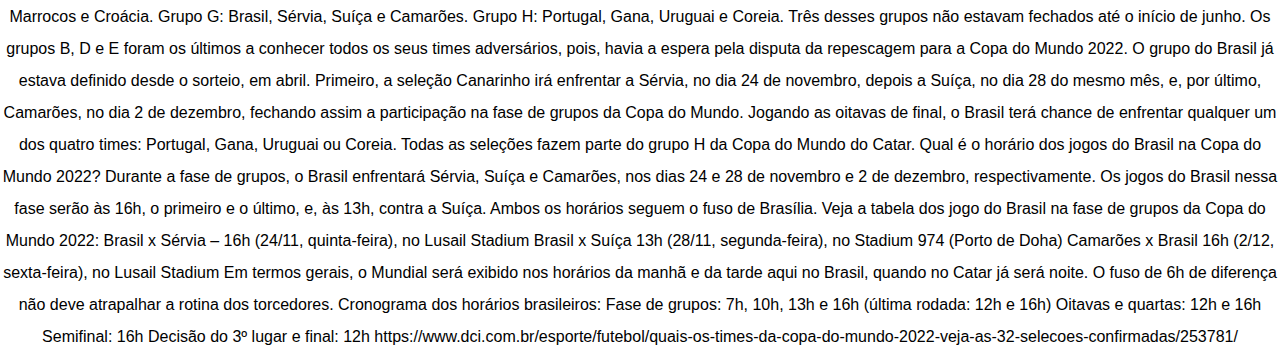
==== commit b23b3470: "LINK" ====
--- a/bandeiras.html
+++ b/bandeiras.html
@@ -15,6 +15,7 @@
                     <ul>
                         <li><a href="extra.html">EXTRA</a></li>
                         <li><a href="copa2022.html">COPA DO MUNDO 2022</a></li>
+                        <li><a href="catar.html">CATAR</a></li>
                         <li><a href="fotos.html">FOTOS</a></li>
                         <li><a href="disciplina.html">DISCIPLINAS</a></li>
                         <li><a href="projeto.html">PROJETO</a></li>
@@ -29,7 +30,7 @@
         </div>
         <footer>
             <img id="rodape" src="imagens/RODAPÉ PROJETO1.png" alt="CCMPR Projeto Interdiciplinar 2022 _ Copa das Nações">
-            <p class="copyright">&copy; Copyright Profª Mariana Ribinski Neumann - 2022</p>
+            <p class="copyright">&copy; Copyright Profª Mariana Ribinski Neumann<br>Pensamento Computacional 2022</p>
         </footer>
     </body>
 </html>
--- a/style.css
+++ b/style.css
@@ -4,16 +4,21 @@
     box-sizing: 0;
 }
 nav {
+    position:fixed;
+    top: 0px;
+    left: 0px;
+    right: 0px;
+    float: right;
     background-image:url("imagens/fundo9.webp");
-    position:static
+    padding: 0px 5px 0px 0px;
 }
 nav li {
     display: inline;
     font: 1.1em sans-serif;
     float: right;
-    margin: 15px 0 0 15px;
+    margin: 0 0 0 0;
     text-decoration: none;
-    padding: 0 0 0 0;    
+    padding: 5px 0 0 15px;    
 }
 
 nav a {
@@ -27,11 +32,11 @@
 
 nav a:hover {
     font-size: 18px;
-    color: white;
+    color: rgb(149, 0, 67);
     padding: 0 0 0 0;
 }
 td a {
-    color: white;
+    color: black;
     font-size: 1.05em;
     text-decoration: underline;
     padding: 0 0 0 0;
@@ -39,26 +44,27 @@
 
 td a:hover {
     font-size: 1.05em;
-    color: black;
+    color: rgb(149, 0, 67);
     padding: 0 0 0 0;
 }
 
 body {
-    margin: 0;
-    padding: 0 0 0 0;
-    line-height: 1.5;
+    margin: 0px;
+    padding: 0px;
+    line-height: 2em;
     text-align: center;
     font-family: sans-serif;    
-    background-image:url("imagens/01-FIFA-World-Cup-Qatar-2022-PPT-Background-by-SlidesCorner.jpg");
-    background-size: 100%;
+    background-image:url("imagens/FUNDO04.png");
+    background-size: cover;
     background-repeat:no-repeat;
-    background-attachment: fixed;    
-    background-position: right top;
+    background-attachment:fixed;    
+    background-position: center center
 }
 
 #capa {
     width: 100%;
     float: center;
+    margin: 20px 0px 0px 0px;
 }
 
 header { 
@@ -66,9 +72,9 @@
 }
 
 .titulo {
-    color: #ffffff;
-    text-align: center;
-    margin: 10px;
+    color: rgb(120, 3, 56);
+    text-align: center;
+    padding: 10px 0px 30px 0px;
 }
 
 h1 {
@@ -79,47 +85,48 @@
 
 h2 {
     border: 3px;
-    font-size: 1.5em;
+    font-size: 1.6em;
     font-weight: bolder; 
 }
 
 .titulo2 {
-    color: #ffffff;
-    text-align: center;
-    margin: 10px;
-    border: 1px dotted white;
+    color: black;
+    text-align: center;
+    padding: 10px 0px 30px 0px;
+    border: 1px dotted rgb(120, 3, 56);
+    font-weight: bolder;
 }
 
 div {
-    margin: 20px;
+    padding: 0px;
 }
 
 h3 {
-    color:  #ffffff;
-    margin-left: 40px;
-    margin-right: 20px;
+    color:  rgb(149, 0, 67);
+    margin-left: 10px;
+    margin-right: 10px;
     text-align: justify;
     font-weight: bolder;
-    font-size: 1.3em;
+    font-size: 1.4em;
 }
 
 p {
-    color:  #ffffff;
-    margin-left: 40px;
-    text-align: justify;
-    margin-right: 20px;
-    font-size: 1.05em;
+    color:  black;
+    margin-left: 10px;
+    text-align: justify;
+    margin-right: 10px;
+    font-size: 1.1em;
     margin-top: 5px;
     margin-bottom: 5px;
     text-indent: 50px;
 }
 
 li {
-    color:  #ffffff;
-    margin-left: 40px;
+    color:  black;
+    margin-left: 10px;
     margin-right: 20px;
     text-align: justify;
-    font-size: 1.05em;
+    font-size: 1.1em;
     margin-top: 5px;
     margin-bottom: 5px;
 }
@@ -134,31 +141,31 @@
 }
 
 table {
-    color:  white;
+    color:  black;
     margin: 0 20px 0 20px;
-    border-color: white solid 2px;
+    border-color: rgb(149, 0, 67) solid 2px;
     font-size: 1.05em;
     align: center;
     vertical-align: middle;
 }
 
 th {
-    color:  white;   
+    color:  black;   
     text-transform: uppercase;
     font-weight: bold;
     margin-left: 40px;
     text-align: center;
     vertical-align: middle;
-    font-size: 1.05em;
-    border: 2px solid white;
+    font-size: 1.1em;
+    border: 2px solid rgb(149, 0, 67);
     padding: 10px;
 }
 td {
-    color:  white;
-    text-align: center;
-    vertical-align: middle;
-    font-size: 1.05em;
-    border: 2px solid white;
+    color:  black;
+    text-align: center;
+    vertical-align: middle;
+    font-size: 1.1em;
+    border: 2px solid rgb(149, 0, 67);
     padding: 10px;
 }
 
@@ -223,7 +230,7 @@
     width: 40%;
     justify-content: center;
     vertical-align: top;
-    color: white;
+    color: black;
 }
 
 #estadio2 {
@@ -233,21 +240,21 @@
 }
 
 #Ranking{
-    color:  white;
+    color:  black;
     width: 100%;
     float: center;
 }
 
 .Ranking{
-    color:  white;
+    color:  black;
 }
 td, li {
-    color:  white;
+    color:  black;
     vertical-align: middle;
 }
 
 .topicos {
-    color:  #ffffff;
+    color:  black;
     margin-left: 40px;
     margin-right: 20px;
     text-align: justify;
@@ -269,17 +276,21 @@
 }
 
 h4 {
-    color:  #ffffff;
+    color:  black;
     margin: 20px;
     text-align: justify;
     font-size: 1.05em;
+}
+
+footer {
+    line-height: 0em
 }
 
 #rodape {
     width: 100%;
     float: center;
-    padding: 0 0 0 0;
-    margin: 0 0 0 0;
+    padding: 0px;
+    margin: 0px;
 }
 
 .copyright {
@@ -288,8 +299,10 @@
     font-size: 1em;
     border: rgb(0, 0, 0) solid 1px;
     background-color: rgb(0, 0, 0);
-    padding: 0 0 0 0;
-    margin: 0 0 0 0;
+    position:static;
+    padding: 0px;
+    margin: 0px;
+    line-height: 2em;
 }
 
 .vertical {
